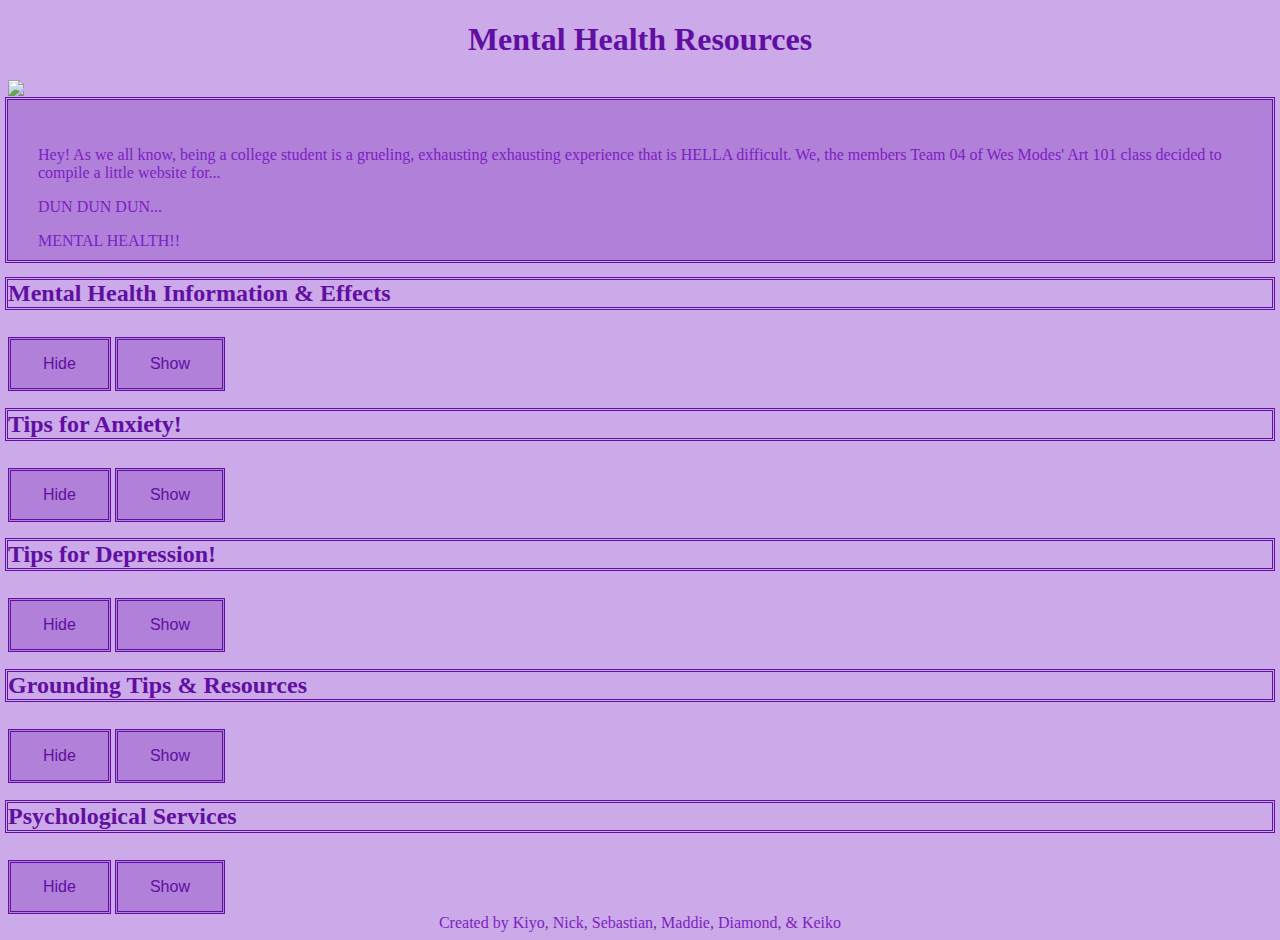
==== index.html @ b670dab7 "im really trying here homie" ====
<!DOCTYPE html>
<html>
<head>
	<title>Mental Health Resources</title>
	<link rel="stylesheet" type="text/css" href="css/imanxious.css">
  <script src="https://code.jquery.com/jquery-3.6.1.min.js" integrity="sha256-o88AwQnZB+VDvE9tvIXrMQaPlFFSUTR+nldQm1LuPXQ=" crossorigin="anonymous"></script>
  <script src="js/imanxious.js" defer></script>
<style>

</style>
</head>
</head>

  <h1>Mental Health Resources</h1>
	<img src="zen.png">
  <div id="main">
    <p>Hey! As we all know, being a college student is a grueling, exhausting exhausting experience that is HELLA difficult. We, the members Team 04 of Wes Modes' Art 101 class decided to compile a little website for...<p>

		<p>DUN DUN DUN...</p>

		<p>MENTAL HEALTH!!</p>
    </div>

<body>
  <h2>Mental Health Information & Effects</h2>
	<div id="mentalhealth" style="display:none;">

    <p>Anxiety and depression affect a high percentage of college students and people in general. Common symptoms of <u>anxiety</u> and <u>depression</u> are uncontrollable stress and worry, increased sadness, isolation, anger, irregular sleep and increased fatigue, decreased appetite, decreased interest in your hobbies and/or studies, and extreme burn out. These symptoms are quite debilitating and can have adverse affects on one's educational career.</p>

		<p>Mental health issues come in all shapes and sizes. There are mental health issues we all face in our day-to-day college lives. Everyone has their own life to live. And while our site isn't magic, it won't cure anything, we hope it will provide some helpful resources to utilize when under stress, experiencing symptoms, etc. Stay safe!</p>

	 </div>
      <button id="hideOne">Hide</button>
      <button id="showOne">Show</button>

  <h2>Tips for Anxiety!</h2>
  <div id="anxietytips" style="display:none;">

    <p>Insert information here!</p>

    </div>
      <button id="hideTwo">Hide</button>
      <button id="showTwo">Show</button>

  <h2>Tips for Depression!</h2>
  <div id="depressiontips" style="display:none;">

    <p>Insert information here!</p>

    </div>
      <button id="hideThree">Hide</button>
      <button id="showThree">Show</button>

  <h2>Grounding Tips & Resources</h2>
  <div id="grounding" style="display:none;">

    <p>Insert information here!</p>

    </div>
      <button id="hideFour">Hide</button>
      <button id="showFour">Show</button>

		<h2>Psychological Services</h2>
		<div id="services" style="display:none;">

			<p>HOTLINES!
Santa Cuz 24 hr Suicide Hotline: 877-663-5433
National Suicide Hotline: 800-273-8255
Resource links
Campus Resources
CAPS (schedule a counseling appt or join a group) - (831) 459-0111
SHOP (Student Health Center - sexual health, AOD, self-care) - (831) 459-3772
COVE (substance-free space) -  831-459-1417</p>

			</div>
				<button id="hideFive">Hide</button>
				<button id="showFive">Show</button>

			<!-- SCM Music Player https://www.scmplayer.net -->
			<script type="text/javascript" src="https://www.scmplayer.net/script.js"
			data-config="{'skin':'skins/scmPurple/skin.css','volume':50,'autoplay':true,'shuffle':false,'repeat':2,'placement':'top','showplaylist':true,'playlist':[{'title':'Calm Your Anxiety','url':'https://www.youtube.com/watch?v=zPyg4N7bcHM'}]}" ></script>
			<!-- SCM Music Player script end -->

</body>

<footer>
Created by Kiyo, Nick, Sebastian, Maddie, Diamond, & Keiko
</footer>
</html>
---- css/imanxious.css ----
h1 {
text-align: center;
color: #610EA2;

}

p {
  color: #7C21C3;
}

h2 {
  color: #610EA2;
  text-align: left;
  outline-style: double;
  outline-color: #610EA2;
}

div {
  background-color: #B180D8;
  height: 100px;
  padding-top: 30px;
  padding-right: 30px;
  padding-bottom: 30px;
  padding-left: 30px;
  outline-style: double;
  outline-color: #610EA2;
}

body {
  background-color: #CCA9E8;
}

footer {
  color: #7C21C3;
  text-align: center;
}

button {
  color: #610EA2;
  background-color: #B180D8;
  border: double;
  padding: 15px 32px;
  text-align: center;
  text-decoration: none;
  display: inline-block;
  font-size: 16px;
  margin-top: 10px;
}

img {
  align-content: center;
}
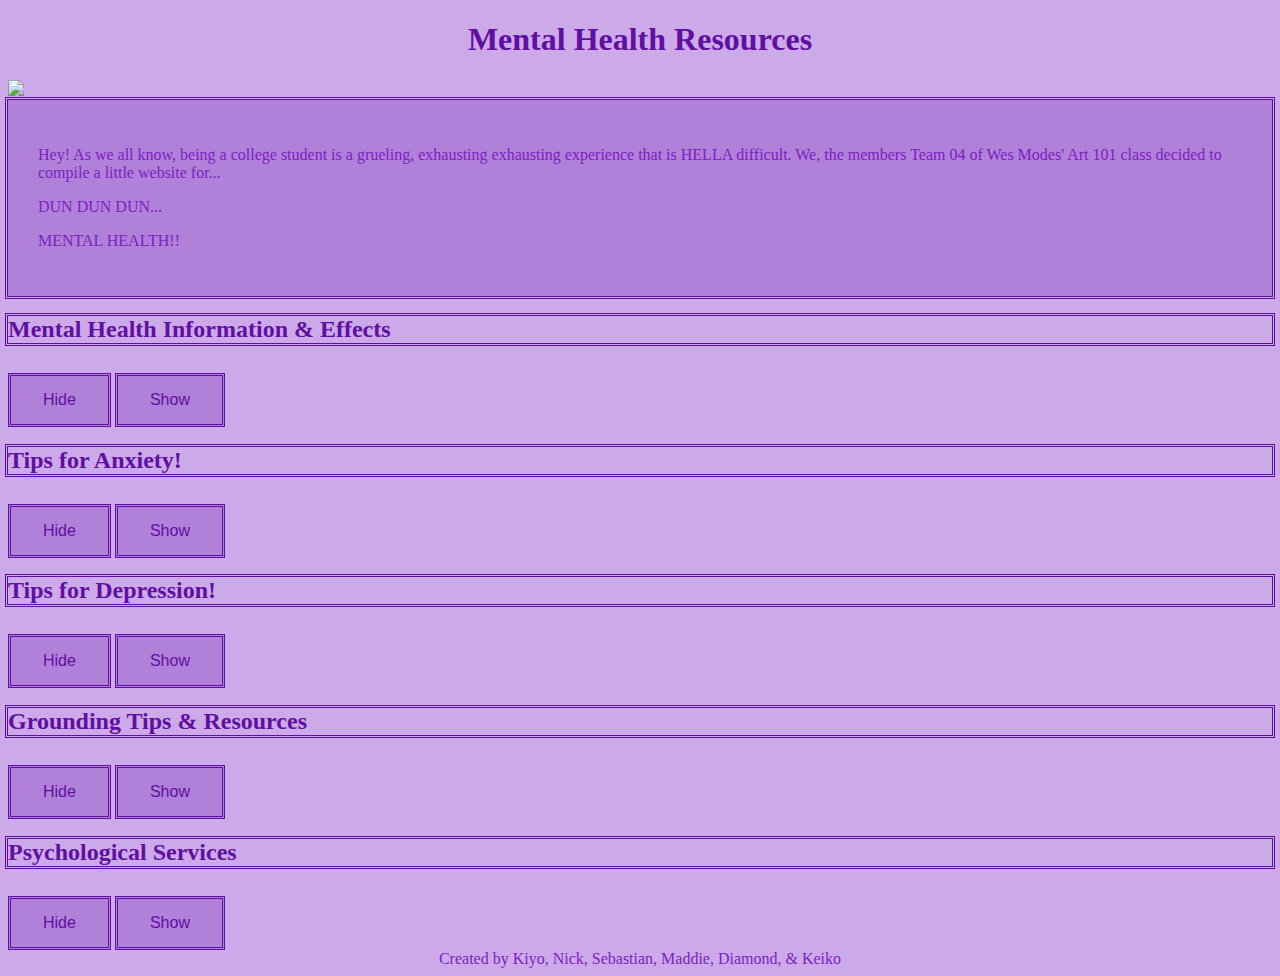
==== commit 0776bb55: "fixed formatting???" ====
--- a/index.html
+++ b/index.html
@@ -36,7 +36,11 @@
   <h2>Tips for Anxiety!</h2>
   <div id="anxietytips" style="display:none;">
 
-    <p>Insert information here!</p>
+    <p>Students' mental health is affected by anxiety in several different ways. Certain situations where most would feel at ease, people suffering from anxiety will feel very stressed and frightened. Translating this to a scholastic environment, anxiety can affect the ways students feel in classrooms, around other people, handling homework assignments, time management, tests or examinations, and more. Due to these stressful situations, students suffering with anxiety may look to avoid things entirely that cause them stress like social situations or exams. A danger in anxiety is when panic attacks, or sudden and intense bursts of fear during a situation, occur causing sudden distress to the student.</p>
+
+		<p>Ways to help with anxiety in the classroom/school environment is for professors to give students more time with assignments, give students special, safe environments surrounded by others who are there to help like good work partners. If you need mental health support, try reaching out to the DRC via the Accomodate portal or by email!</p>
+
+		<p>In day to day life, anxiety can be helped by listening to music, carrying grounding items, and simply knowing your own personal limits. You can never completely prevent anxiety as it is a natural human response, but you can always be ready to ground and support yourself when the anxiety strikes.</p>
 
     </div>
       <button id="hideTwo">Hide</button>
@@ -45,7 +49,11 @@
   <h2>Tips for Depression!</h2>
   <div id="depressiontips" style="display:none;">
 
-    <p>Insert information here!</p>
+    <p>There has been a steady increase in depression among students and young adults. Social Media has been the number one factor contributing to the increase in young adults dealing with depression. Many other factors also exist like family problems, self-esteem, loneliness, bullying, etc. It can show in a number of different ways like disinterest in things one may have enjoyed before, extreme sadness, lack of motivation, easily angered, weight gain/loss, suicidal thoughts, feelings of worthlessness, etc. Signs that a young adult or student may particularly show include: outburst, lack of attendance in school, changed sleep patterns(lack of or more of), sensitivity, abusing drugs and alcohol.</p>
+
+		<p>Some daily life tips for depression would be trying to take a walk, wash your face, eat something, even little things can help you get out of that funk. But if you are truly experiencing a severe depressive episode, we advise ignoring us, a bunch of random students, and seeking professional medical help via a doctor, psych, or the DRC or CAPS here on campus.</p>
+
+		<p>Developing counseling services to help aid these mental health issues is crucial to students, especially young students who are still growing and developing. If there are services dedicated to the care these students need, students suffering with any of these disorders or issues will know that there is help. Knowing there is a positive community ready to support them will help them battle whatever they are suffering with and hopefully it will help them live more normally which will reflect in their studies.</p>
 
     </div>
       <button id="hideThree">Hide</button>
@@ -63,14 +71,14 @@
 		<h2>Psychological Services</h2>
 		<div id="services" style="display:none;">
 
-			<p>HOTLINES!
-Santa Cuz 24 hr Suicide Hotline: 877-663-5433
-National Suicide Hotline: 800-273-8255
-Resource links
-Campus Resources
-CAPS (schedule a counseling appt or join a group) - (831) 459-0111
-SHOP (Student Health Center - sexual health, AOD, self-care) - (831) 459-3772
-COVE (substance-free space) -  831-459-1417</p>
+			<p>HOTLINES</p>
+<p>Santa Cuz 24 hr Suicide Hotline: 877-663-5433</p>
+<p>National Suicide Hotline: 800-273-8255</p>
+
+<p>CAMPUS RESOURCES</p>
+<p>CAPS (schedule a counseling appt or join a group) - (831) 459-0111</p>
+<p>SHOP (Student Health Center - sexual health, AOD, self-care) - (831) 459-3772</p>
+<p>COVE (substance-free space) -  831-459-1417</p>
 
 			</div>
 				<button id="hideFive">Hide</button>
--- a/css/imanxious.css
+++ b/css/imanxious.css
@@ -17,7 +17,6 @@
 
 div {
   background-color: #B180D8;
-  height: 100px;
   padding-top: 30px;
   padding-right: 30px;
   padding-bottom: 30px;
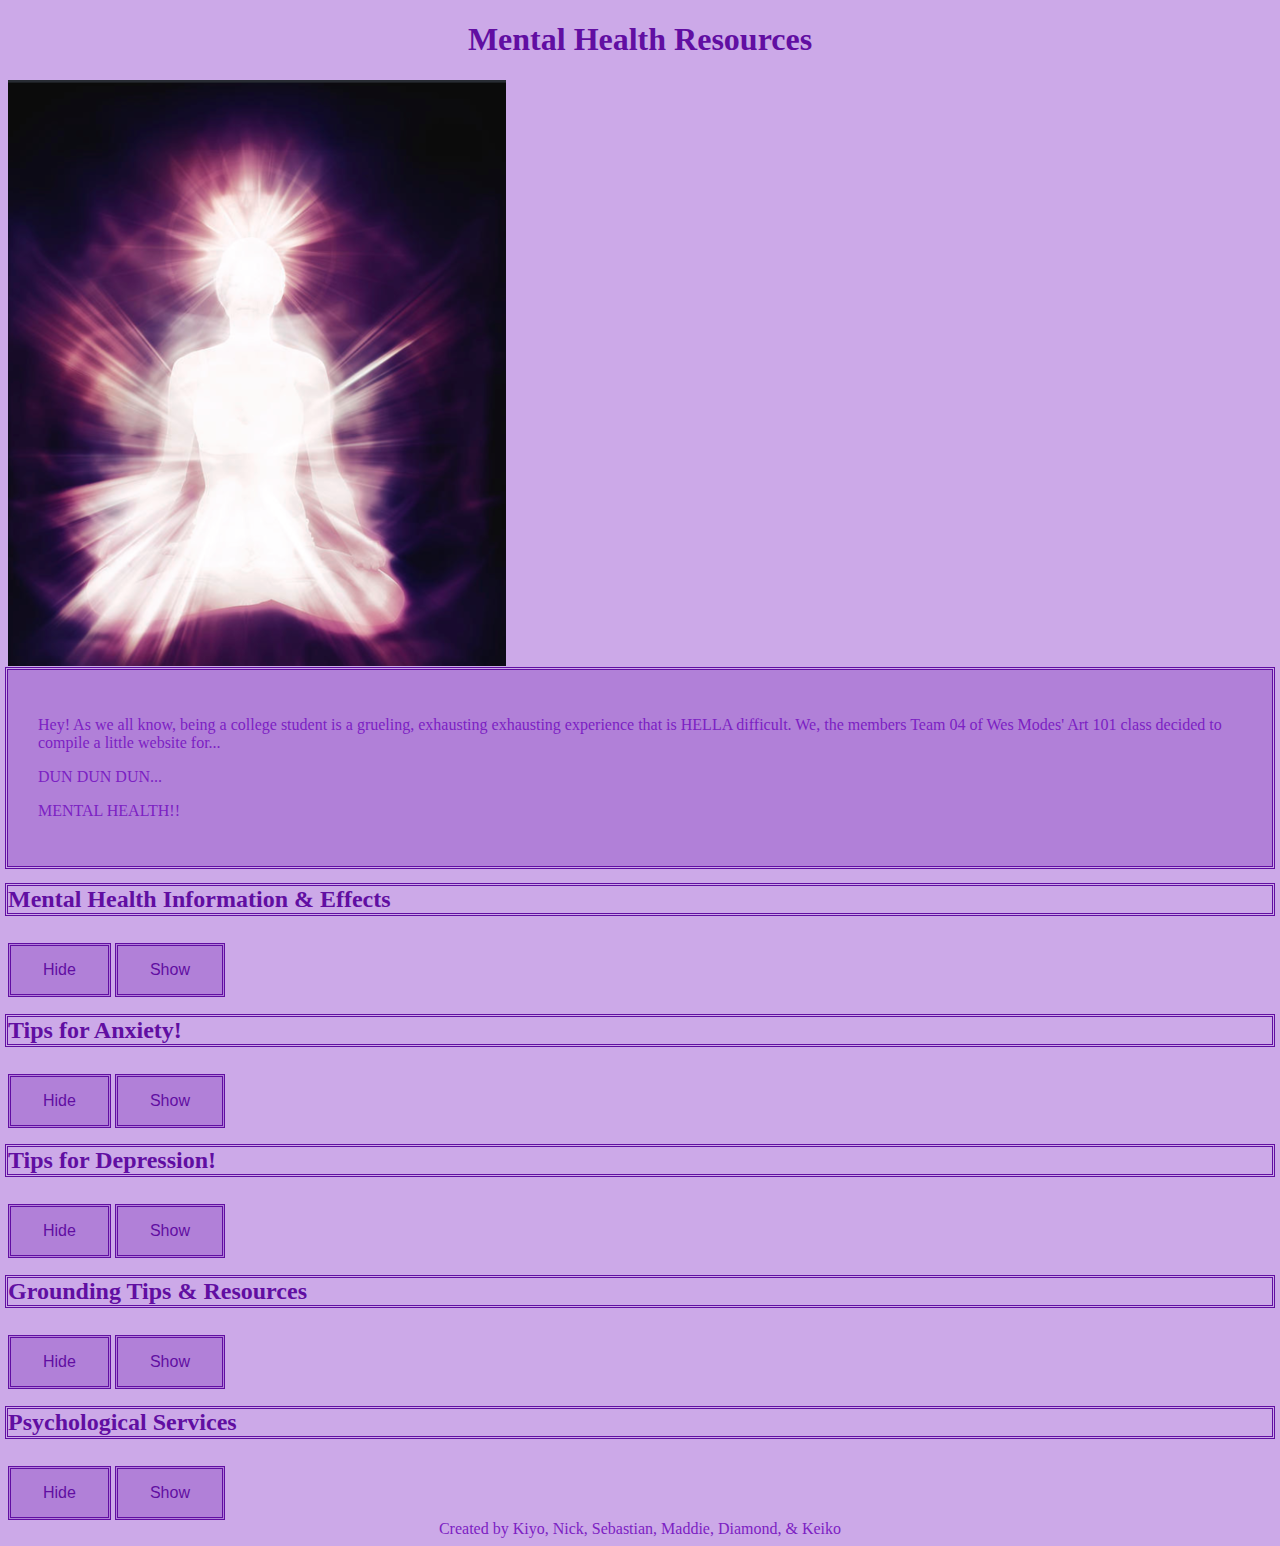
==== commit 54352f57: "if this doesnt work ill stab myself" ====
--- a/index.html
+++ b/index.html
@@ -12,7 +12,7 @@
 </head>
 
   <h1>Mental Health Resources</h1>
-	<img src="zen.png">
+	<img src="img/zen.png" class="center">
   <div id="main">
     <p>Hey! As we all know, being a college student is a grueling, exhausting exhausting experience that is HELLA difficult. We, the members Team 04 of Wes Modes' Art 101 class decided to compile a little website for...<p>
 
--- a/css/imanxious.css
+++ b/css/imanxious.css
@@ -45,7 +45,3 @@
   font-size: 16px;
   margin-top: 10px;
 }
-
-img {
-  align-content: center;
-}
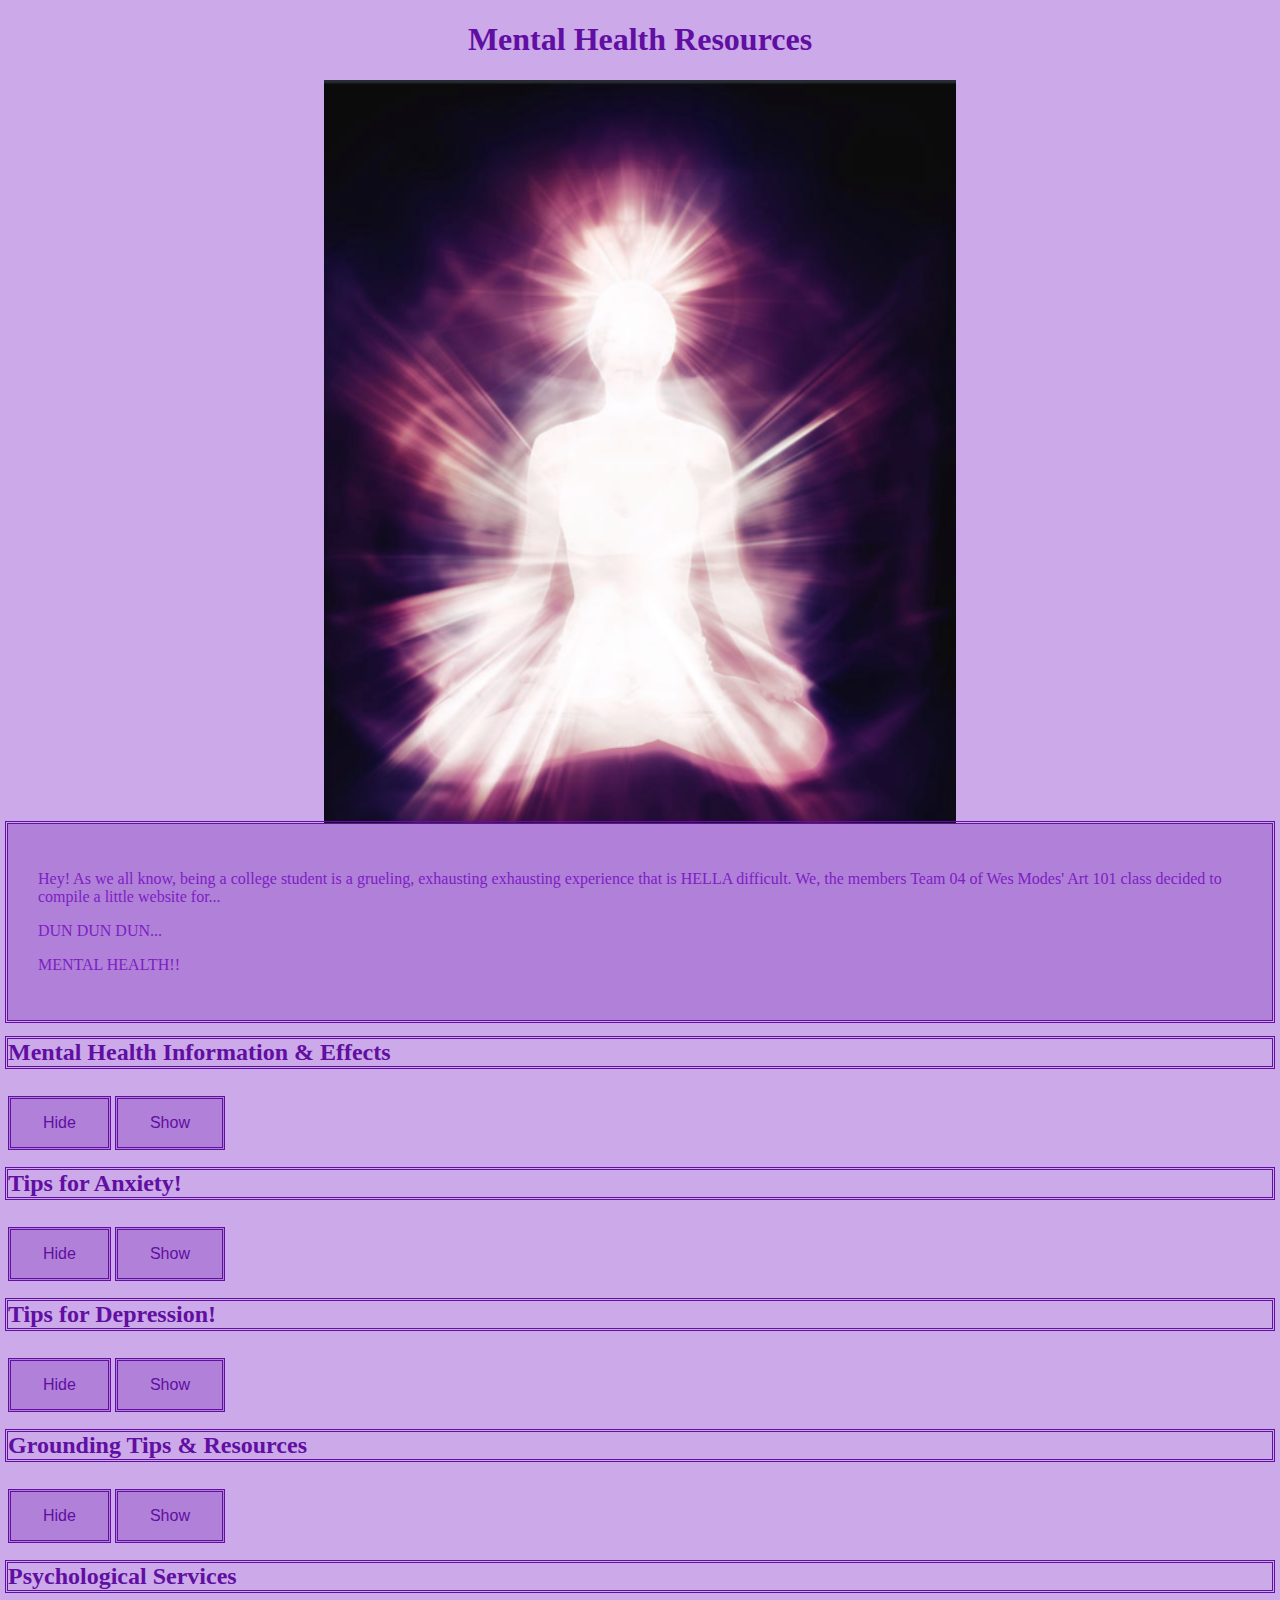
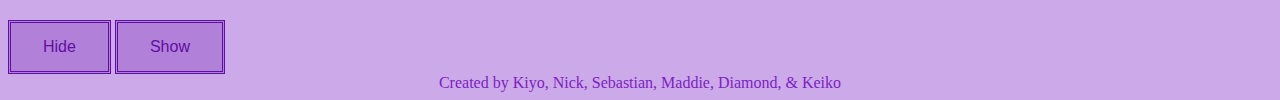
==== commit a2986dce: "lists and centering" ====
--- a/index.html
+++ b/index.html
@@ -62,7 +62,16 @@
   <h2>Grounding Tips & Resources</h2>
   <div id="grounding" style="display:none;">
 
-    <p>Insert information here!</p>
+    <p>Create your own personalized grounding materials for the best results as only YOU know you best. But here are some generalized grounding tools and tips.</p>
+
+		<p>Tips include drinking cold water or a hot drink, holding an ice cube, holding a comfort item, or eating a comfort food.</p>
+
+		<p>MUSIC FOR GROUNDING:</p>
+		<ul>
+		<li><a href="https://open.spotify.com/artist/0dUAmhoKaryMpSVRlXCwQL">Playlist 1</a></li>
+		<li><a href="https://www.youtube.com/watch?v=lFcSrYw-ARY">Playlist 2</a></li>
+		<li><a href="https://www.youtube.com/watch?v=1pBHL2KEHJA">Playlist 3</a></li>
+		</ul>
 
     </div>
       <button id="hideFour">Hide</button>
--- a/css/imanxious.css
+++ b/css/imanxious.css
@@ -45,3 +45,10 @@
   font-size: 16px;
   margin-top: 10px;
 }
+
+img {
+  display: block;
+  margin-left: auto;
+  margin-right: auto;
+  width: 50%;
+}
